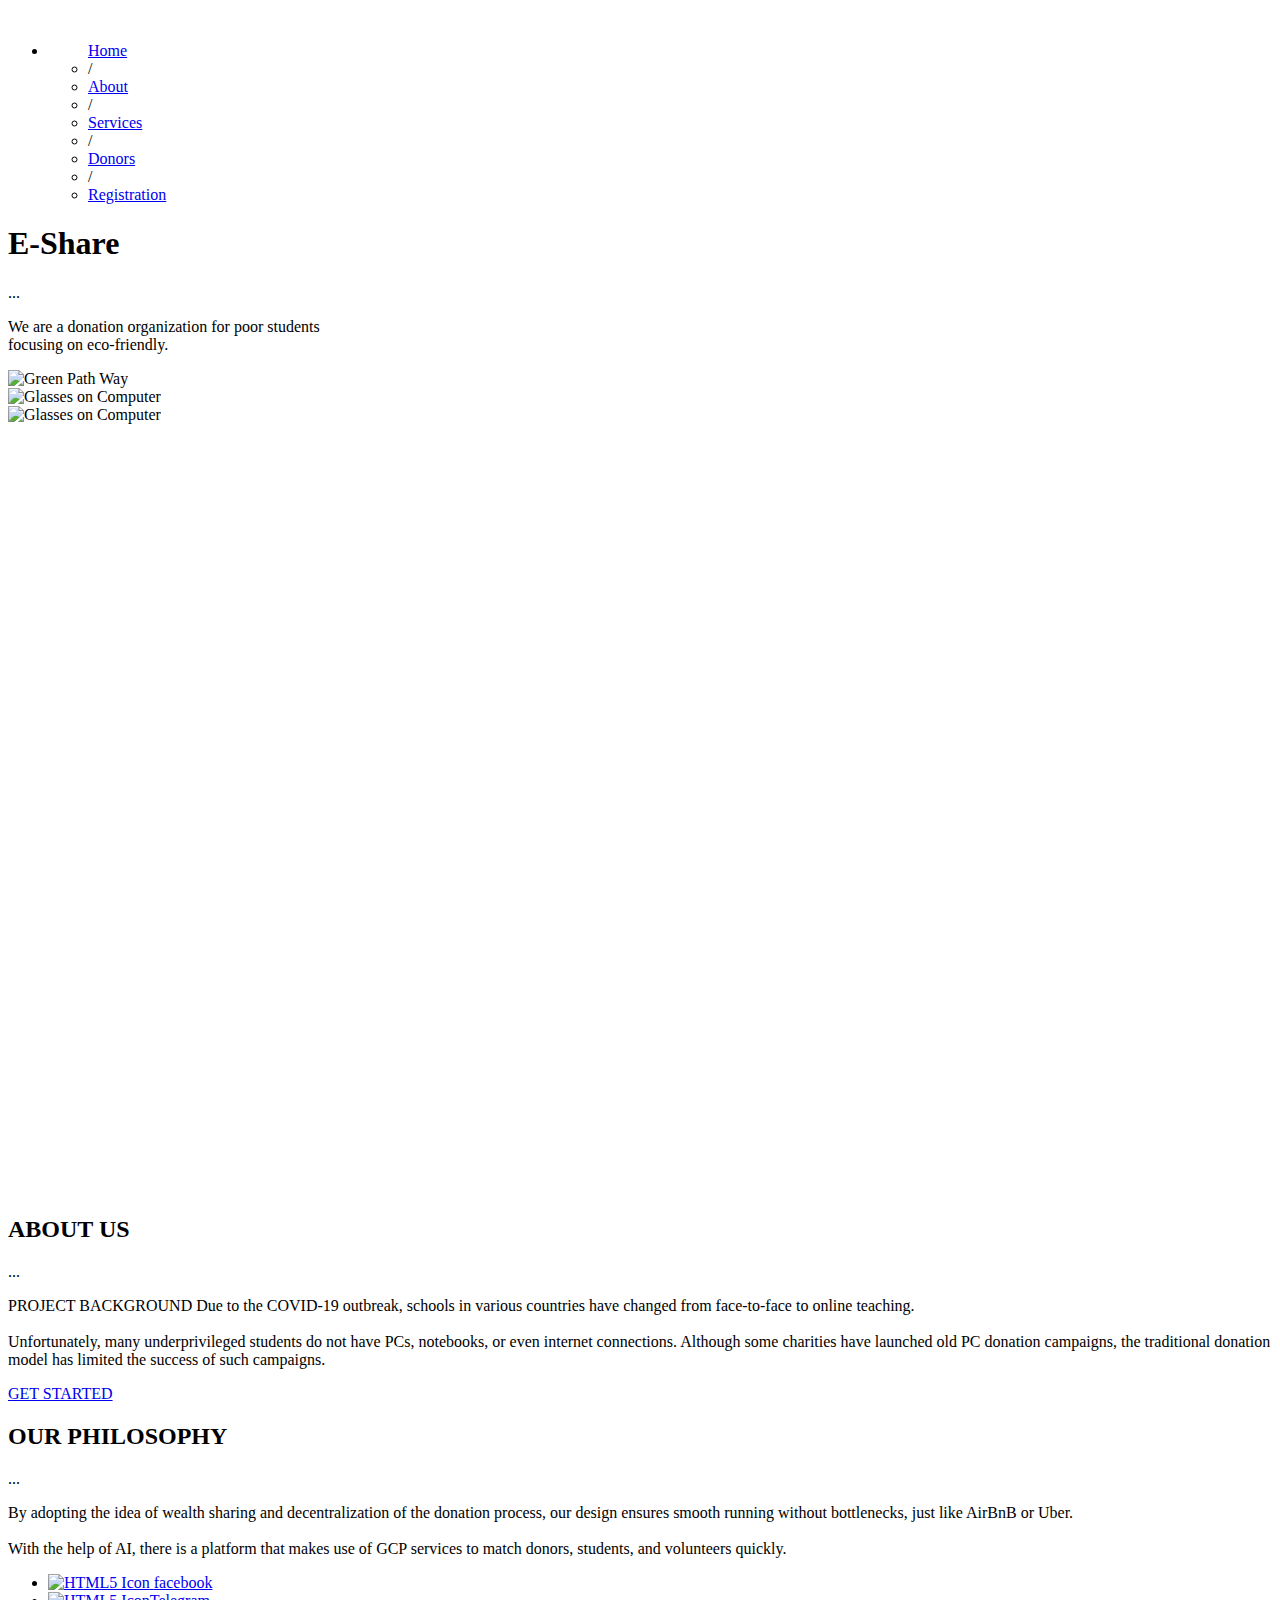
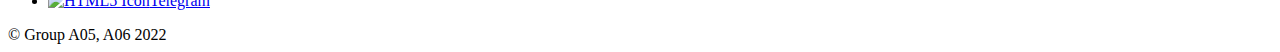
==== about.html @ 27f87a5f "Add files via upload" ====
<!DOCTYPE html>

<html>
    <head>
        <title>E-Share</title>
        <meta charset="UTF-8">
        <meta name="viewport" content="width=device-width">
        <meta name="viewport" content="initial-scale = 1.0, maximum-scale = 1.0, user-scalable = no, width = device-width">

        <!-- Pace.js -->
        <script src="js/pace.js" type="text/javascript"> </script>
        
        <!-- Foundations 5 Stylesheet-->
        <link href="css/foundation.css" type="text/css" rel="stylesheet" media="screen" />
        
        <!-- Normalize-->
        <link href="css/normalize.css" type="text/css" rel="stylesheet" media="screen" />
        
        <!-- Source Sans Pro Google Web Font-->
        <link href='http://fonts.googleapis.com/css?family=Source+Sans+Pro:400,600,700,400italic,600italic,700italic&subset=latin,vietnamese,latin-ext' rel='stylesheet' type='text/css'>
        
        <!-- Font Awesome Web Font Icons-->
        <link href="css/font-awesome.min.css" type="text/css" rel="stylesheet" media="screen" />
        
        <!-- General Stylesheet-->
        <link href="css/style.css" type="text/css" rel="stylesheet" media="screen" />
        
        <!-- jQuery Library 1.11.0 -->
        <script type="text/javascript" src="js/jquery-1.11.0.min.js"> </script>
        
        <!-- Modernizr v2.7.1 -->
        <script src="js/modernizr.js" type="text/javascript"> </script>
        
        <!-- Foundations 5 -->
        <script src="js/foundation.min.js" type="text/javascript"> </script>

        <!-- Caroufredsel jQuery Plugin -->
        <script src="js/jquery.carouFredSel-6.2.1-packed.js" type="text/javascript"> </script>
        
        <!-- Isotope jQuery Plugin -->
        <script src="js/jquery.isotope.js" type="text/javascript"> </script>
        
        <!-- Appear Plugin -->
        <script src="js/appear.js" type="text/javascript"> </script>
        
        <!-- General Initialization -->
        <script src="js/general.js" type="text/javascript"> </script>
        
    </head>

    <!--Google Translate-->
    <div id="google_translate_element"></div>
        
    <script type="text/javascript">
        function googleTranslateElementInit() {
            new google.translate.TranslateElement(
            {pageLanguage: 'en'},
            'google_translate_element'
            );
        }
    </script>

        <script type="text/javascript" src="https://translate.google.com/translate_a/element.js?cb=googleTranslateElementInit"></script>
    <!--End of Google Translate-->

    
    <body id="home">

       <!-- Back to Top Button --> 
       <a href="#home" class="scroll backtotop">
           <i class="fa fa-angle-up"> </i>
       </a>
        
       <!-- Start of Header --> 
       <header> 
           <div class="row"> 
               <div class="large-4 medium-12 column"> 
                   <div class="logoholder">
                       <a href="#home" class="scroll"><img src="images/logo.png" alt="" title=""></a>
                   </div>
               </div>
               <div class="large-8 medium-12 column">
                <div class="collapse navbar-collapse tm-nav" id="navbar-nav"></div>
                   <nav> 
                    <ul class="navbar-nav text-uppercase">
                        <li class="nav-item">
                            <ul>
                            <a class="nav-link tm-nav-link" href="index.html">Home</a>
                           <li>/</li>
                           <li><a class="nav-link tm-nav-link" href="about.html">About</a></li>
                           <li>/</li>
                           <li><a class="nav-link tm-nav-link" href="Service.html">Services</a></li>
                           <li>/</li>
                           <li><a class="nav-link tm-nav-link" href="List of Donors.html">Donors</a></li>
                           <li>/</li>
                           <li><a class="nav-link tm-nav-link" href="Registration.html">Registration</a></li>
                       </ul>
                   </nav>
               </div>       
               	              
               <div class="large-12 column">
                   <div class="sep"> </div>
               </div>
               
           </div>
       </header>
       <!-- End of Header -->
       

       
       
       
<!-- Start of About --> 
<section class="about" id="about">
    <div class="row"> 
        
        <div class="large-8 large-centered column">
            <div class="title">
                <h1>E-Share</h1>
                <span>...</span>
                <p>We are a donation organization for poor students<br/>focusing on eco-friendly.</p>
            </div>
        </div>
        
        <div class="large-4 hide-for-medium-only hide-for-small-only column start"> 
            <div class="imageholder">
                <img src="images/greenpathway.jpg" alt="Green Path Way" title="Green Path Way">
            </div>
        </div>
        
        <div class="large-8 medium-9 large-uncentered medium-centered small-centered column">
            <div class="sliderHolder">
                 <div class="slider">
                     <div class="slide"><img src="images/glassesoncomputer.jpg" alt="Glasses on Computer" title="Glasses on Computer" class="item"></div>
                     <div class="slide"><img src="images/macontable.jpg" alt="Glasses on Computer" title="Glasses on Computer" class="item"></div>
                 </div>

                <div class="bannerNav">
                    <a href="#" class="prev"> <i class="fa fa-angle-left"> </i></a>
                    <a href="#" class="next"> <i class="fa fa-angle-right"> </i></a>
                </div>
            </div>
        </div>
        

        <!--Data Studio-->
        <iframe width="1024" height="768" src="https://datastudio.google.com/embed/reporting/55cf2f0c-a8d3-400e-86ed-2564112a33fb/page/tEnnC" frameborder="0" style="border:0" allowfullscreen></iframe>
        <!--End of Data Studio-->

        <div class="large-6 medium-6 column"> 
            <article>
                <div class="smallTitle">
                     <h2>ABOUT US</h2>
                     <span>...</span>
                </div>
                <p>
                    PROJECT BACKGROUND Due to the COVID-19 outbreak, schools in various countries have changed from face-to-face to online teaching.
                    <br/><br/>
                    Unfortunately, many underprivileged students do not have PCs, notebooks, or even internet connections. Although some charities have launched old PC donation campaigns, the traditional donation model has limited the success of such campaigns.
                </p>
                <a href="Service.html" class="cta">GET STARTED</a>
            </article>
        </div>
        
        <div class="large-6 medium-6 column"> 
            <article>
                <div class="smallTitle">
                     <h2>OUR PHILOSOPHY</h2>
                     <span>...</span>
                </div>
                <p>
                    By adopting the idea of wealth sharing and decentralization of the donation process, our design ensures smooth running without bottlenecks, just like AirBnB or Uber.
                    <br/><br/>
                    With the help of AI, there is a platform that makes use of GCP services to match donors, students, and volunteers quickly.
                </p>
            </article>
        </div>
    
    </div>
</section>
<!-- End of About -->


    
<!-- Start of Footer -->
<footer>
    <div class="row">
        <div class="large-6 medium-12 column">
            <ul class="social fa-ul"> 
                 <li><a href="https://www.facebook.com/people/E-Share/100087292005600/"><img src="images/FB.png" alt="HTML5 Icon" width="15" height="15"> <span>facebook<span></a></li>
                 <li><a href="https://t.me/E_Share_Bot"><img src="images/Telegram_logo.png" alt="HTML5 Icon" width="15" height="15"><span>Telegram<span></a></li>              
            </ul>
        </div>
        <div class="large-6 medium-12 column">
            <div class="copyright">
                © Group A05, A06 2022
            </div>   
        </div>
    </div>
</footer>
<!-- End of Footer -->
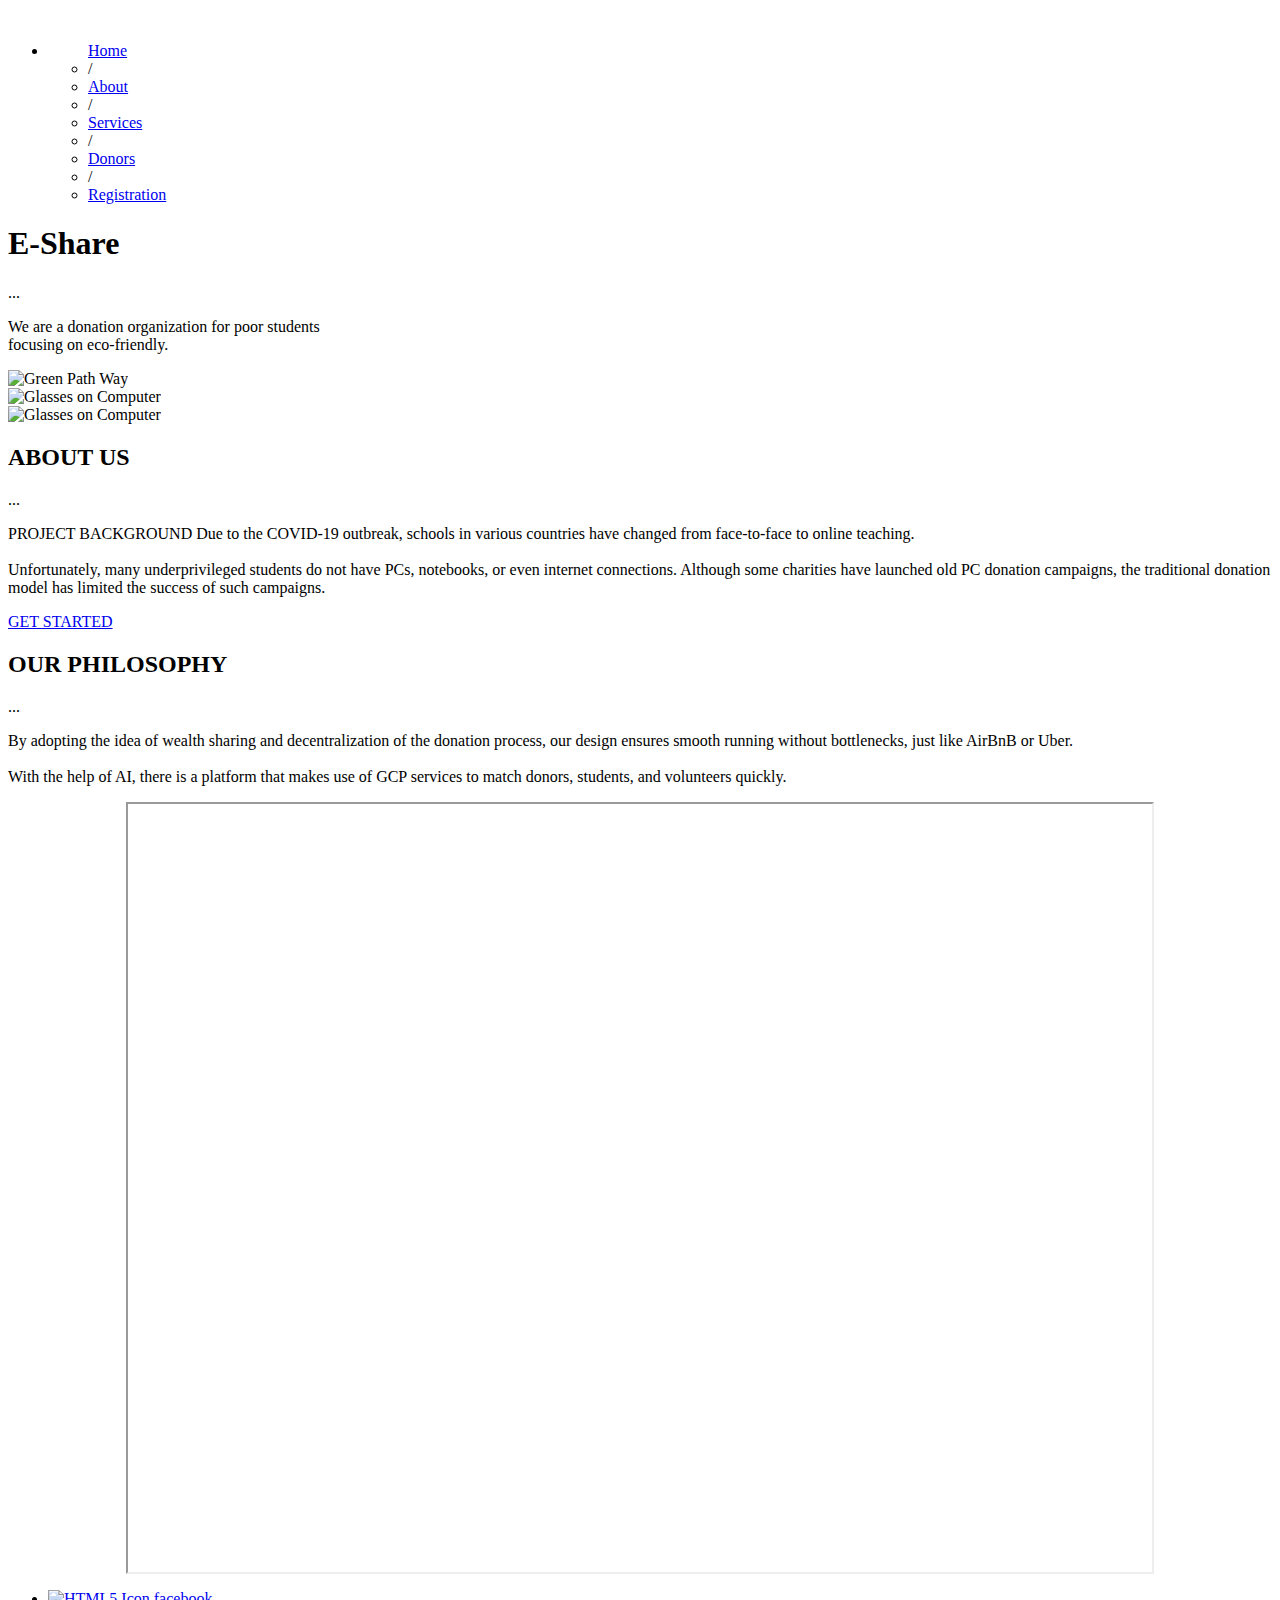
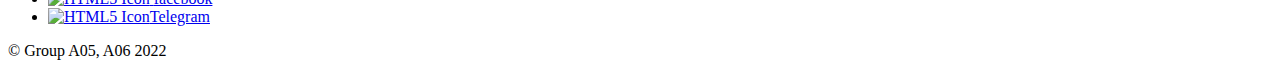
==== commit 10743877: "Add files via upload" ====
--- a/about.html
+++ b/about.html
@@ -1,201 +1,207 @@
-<!DOCTYPE html>
-
-<html>
-    <head>
-        <title>E-Share</title>
-        <meta charset="UTF-8">
-        <meta name="viewport" content="width=device-width">
-        <meta name="viewport" content="initial-scale = 1.0, maximum-scale = 1.0, user-scalable = no, width = device-width">
-
-        <!-- Pace.js -->
-        <script src="js/pace.js" type="text/javascript"> </script>
-        
-        <!-- Foundations 5 Stylesheet-->
-        <link href="css/foundation.css" type="text/css" rel="stylesheet" media="screen" />
-        
-        <!-- Normalize-->
-        <link href="css/normalize.css" type="text/css" rel="stylesheet" media="screen" />
-        
-        <!-- Source Sans Pro Google Web Font-->
-        <link href='http://fonts.googleapis.com/css?family=Source+Sans+Pro:400,600,700,400italic,600italic,700italic&subset=latin,vietnamese,latin-ext' rel='stylesheet' type='text/css'>
-        
-        <!-- Font Awesome Web Font Icons-->
-        <link href="css/font-awesome.min.css" type="text/css" rel="stylesheet" media="screen" />
-        
-        <!-- General Stylesheet-->
-        <link href="css/style.css" type="text/css" rel="stylesheet" media="screen" />
-        
-        <!-- jQuery Library 1.11.0 -->
-        <script type="text/javascript" src="js/jquery-1.11.0.min.js"> </script>
-        
-        <!-- Modernizr v2.7.1 -->
-        <script src="js/modernizr.js" type="text/javascript"> </script>
-        
-        <!-- Foundations 5 -->
-        <script src="js/foundation.min.js" type="text/javascript"> </script>
-
-        <!-- Caroufredsel jQuery Plugin -->
-        <script src="js/jquery.carouFredSel-6.2.1-packed.js" type="text/javascript"> </script>
-        
-        <!-- Isotope jQuery Plugin -->
-        <script src="js/jquery.isotope.js" type="text/javascript"> </script>
-        
-        <!-- Appear Plugin -->
-        <script src="js/appear.js" type="text/javascript"> </script>
-        
-        <!-- General Initialization -->
-        <script src="js/general.js" type="text/javascript"> </script>
-        
-    </head>
-
-    <!--Google Translate-->
-    <div id="google_translate_element"></div>
-        
-    <script type="text/javascript">
-        function googleTranslateElementInit() {
-            new google.translate.TranslateElement(
-            {pageLanguage: 'en'},
-            'google_translate_element'
-            );
-        }
-    </script>
-
-        <script type="text/javascript" src="https://translate.google.com/translate_a/element.js?cb=googleTranslateElementInit"></script>
-    <!--End of Google Translate-->
-
-    
-    <body id="home">
-
-       <!-- Back to Top Button --> 
-       <a href="#home" class="scroll backtotop">
-           <i class="fa fa-angle-up"> </i>
-       </a>
-        
-       <!-- Start of Header --> 
-       <header> 
-           <div class="row"> 
-               <div class="large-4 medium-12 column"> 
-                   <div class="logoholder">
-                       <a href="#home" class="scroll"><img src="images/logo.png" alt="" title=""></a>
-                   </div>
-               </div>
-               <div class="large-8 medium-12 column">
-                <div class="collapse navbar-collapse tm-nav" id="navbar-nav"></div>
-                   <nav> 
-                    <ul class="navbar-nav text-uppercase">
-                        <li class="nav-item">
-                            <ul>
-                            <a class="nav-link tm-nav-link" href="index.html">Home</a>
-                           <li>/</li>
-                           <li><a class="nav-link tm-nav-link" href="about.html">About</a></li>
-                           <li>/</li>
-                           <li><a class="nav-link tm-nav-link" href="Service.html">Services</a></li>
-                           <li>/</li>
-                           <li><a class="nav-link tm-nav-link" href="List of Donors.html">Donors</a></li>
-                           <li>/</li>
-                           <li><a class="nav-link tm-nav-link" href="Registration.html">Registration</a></li>
-                       </ul>
-                   </nav>
-               </div>       
-               	              
-               <div class="large-12 column">
-                   <div class="sep"> </div>
-               </div>
-               
-           </div>
-       </header>
-       <!-- End of Header -->
-       
-
-       
-       
-       
-<!-- Start of About --> 
-<section class="about" id="about">
-    <div class="row"> 
-        
-        <div class="large-8 large-centered column">
-            <div class="title">
-                <h1>E-Share</h1>
-                <span>...</span>
-                <p>We are a donation organization for poor students<br/>focusing on eco-friendly.</p>
-            </div>
-        </div>
-        
-        <div class="large-4 hide-for-medium-only hide-for-small-only column start"> 
-            <div class="imageholder">
-                <img src="images/greenpathway.jpg" alt="Green Path Way" title="Green Path Way">
-            </div>
-        </div>
-        
-        <div class="large-8 medium-9 large-uncentered medium-centered small-centered column">
-            <div class="sliderHolder">
-                 <div class="slider">
-                     <div class="slide"><img src="images/glassesoncomputer.jpg" alt="Glasses on Computer" title="Glasses on Computer" class="item"></div>
-                     <div class="slide"><img src="images/macontable.jpg" alt="Glasses on Computer" title="Glasses on Computer" class="item"></div>
-                 </div>
-
-                <div class="bannerNav">
-                    <a href="#" class="prev"> <i class="fa fa-angle-left"> </i></a>
-                    <a href="#" class="next"> <i class="fa fa-angle-right"> </i></a>
-                </div>
-            </div>
-        </div>
-        
-
-        <!--Data Studio-->
-        <iframe width="1024" height="768" src="https://datastudio.google.com/embed/reporting/55cf2f0c-a8d3-400e-86ed-2564112a33fb/page/tEnnC" frameborder="0" style="border:0" allowfullscreen></iframe>
-        <!--End of Data Studio-->
-
-        <div class="large-6 medium-6 column"> 
-            <article>
-                <div class="smallTitle">
-                     <h2>ABOUT US</h2>
-                     <span>...</span>
-                </div>
-                <p>
-                    PROJECT BACKGROUND Due to the COVID-19 outbreak, schools in various countries have changed from face-to-face to online teaching.
-                    <br/><br/>
-                    Unfortunately, many underprivileged students do not have PCs, notebooks, or even internet connections. Although some charities have launched old PC donation campaigns, the traditional donation model has limited the success of such campaigns.
-                </p>
-                <a href="Service.html" class="cta">GET STARTED</a>
-            </article>
-        </div>
-        
-        <div class="large-6 medium-6 column"> 
-            <article>
-                <div class="smallTitle">
-                     <h2>OUR PHILOSOPHY</h2>
-                     <span>...</span>
-                </div>
-                <p>
-                    By adopting the idea of wealth sharing and decentralization of the donation process, our design ensures smooth running without bottlenecks, just like AirBnB or Uber.
-                    <br/><br/>
-                    With the help of AI, there is a platform that makes use of GCP services to match donors, students, and volunteers quickly.
-                </p>
-            </article>
-        </div>
-    
-    </div>
-</section>
-<!-- End of About -->
-
-
-    
-<!-- Start of Footer -->
-<footer>
-    <div class="row">
-        <div class="large-6 medium-12 column">
-            <ul class="social fa-ul"> 
-                 <li><a href="https://www.facebook.com/people/E-Share/100087292005600/"><img src="images/FB.png" alt="HTML5 Icon" width="15" height="15"> <span>facebook<span></a></li>
-                 <li><a href="https://t.me/E_Share_Bot"><img src="images/Telegram_logo.png" alt="HTML5 Icon" width="15" height="15"><span>Telegram<span></a></li>              
-            </ul>
-        </div>
-        <div class="large-6 medium-12 column">
-            <div class="copyright">
-                © Group A05, A06 2022
-            </div>   
-        </div>
-    </div>
-</footer>
+<!DOCTYPE html>
+
+<html>
+    <head>
+        <title>E-Share</title>
+        <meta charset="UTF-8">
+        <meta name="viewport" content="width=device-width">
+        <meta name="viewport" content="initial-scale = 1.0, maximum-scale = 1.0, user-scalable = no, width = device-width">
+
+        <!-- Pace.js -->
+        <script src="js/pace.js" type="text/javascript"> </script>
+        
+        <!-- Foundations 5 Stylesheet-->
+        <link href="css/foundation.css" type="text/css" rel="stylesheet" media="screen" />
+        
+        <!-- Normalize-->
+        <link href="css/normalize.css" type="text/css" rel="stylesheet" media="screen" />
+        
+        <!-- Source Sans Pro Google Web Font-->
+        <link href='http://fonts.googleapis.com/css?family=Source+Sans+Pro:400,600,700,400italic,600italic,700italic&subset=latin,vietnamese,latin-ext' rel='stylesheet' type='text/css'>
+        
+        <!-- Font Awesome Web Font Icons-->
+        <link href="css/font-awesome.min.css" type="text/css" rel="stylesheet" media="screen" />
+        
+        <!-- General Stylesheet-->
+        <link href="css/style.css" type="text/css" rel="stylesheet" media="screen" />
+        
+        <!-- jQuery Library 1.11.0 -->
+        <script type="text/javascript" src="js/jquery-1.11.0.min.js"> </script>
+        
+        <!-- Modernizr v2.7.1 -->
+        <script src="js/modernizr.js" type="text/javascript"> </script>
+        
+        <!-- Foundations 5 -->
+        <script src="js/foundation.min.js" type="text/javascript"> </script>
+
+        <!-- Caroufredsel jQuery Plugin -->
+        <script src="js/jquery.carouFredSel-6.2.1-packed.js" type="text/javascript"> </script>
+        
+        <!-- Isotope jQuery Plugin -->
+        <script src="js/jquery.isotope.js" type="text/javascript"> </script>
+        
+        <!-- Appear Plugin -->
+        <script src="js/appear.js" type="text/javascript"> </script>
+        
+        <!-- General Initialization -->
+        <script src="js/general.js" type="text/javascript"> </script>
+        
+    </head>
+        
+    <script type="text/javascript">
+        function googleTranslateElementInit() {
+            new google.translate.TranslateElement(
+            {pageLanguage: 'en'},
+            'google_translate_element'
+            );
+        }
+    </script>
+
+        <script type="text/javascript" src="https://translate.google.com/translate_a/element.js?cb=googleTranslateElementInit"></script>
+    <!--End of Google Translate-->
+
+    
+    <body id="home">
+
+       <!-- Back to Top Button --> 
+       <a href="#home" class="scroll backtotop">
+           <i class="fa fa-angle-up"> </i>
+       </a>
+        
+       <!-- Start of Header --> 
+       <header> 
+           <div class="row"> 
+               <div class="large-4 medium-12 column"> 
+                   <div class="logoholder">
+                       <a href="#home" class="scroll"><img src="images/logo.png" alt="" title=""></a>
+                   </div>
+               </div>
+               <div class="large-8 medium-12 column">
+                <div class="collapse navbar-collapse tm-nav" id="navbar-nav"></div>
+                   <nav> 
+                    <ul class="navbar-nav text-uppercase">
+                        <li class="nav-item">
+                            <ul>
+                            <a class="nav-link tm-nav-link" href="index.html">Home</a>
+                           <li>/</li>
+                           <li><a class="nav-link tm-nav-link" href="about.html">About</a></li>
+                           <li>/</li>
+                           <li><a class="nav-link tm-nav-link" href="Service.html">Services</a></li>
+                           <li>/</li>
+                           <li><a class="nav-link tm-nav-link" href="List of Donors.html">Donors</a></li>
+                           <li>/</li>
+                           <li><a class="nav-link tm-nav-link" href="Registration.html">Registration</a></li>
+                       </ul>
+                   </nav>
+               </div>       
+               	              
+               <div class="large-12 column">
+                   <div class="sep"> </div>
+               </div>
+               
+           </div>
+       </header>
+       <!-- End of Header -->
+       
+
+        
+<!-- Start of About --> 
+<section class="about" id="about">
+    <div class="row"> 
+        
+        <div class="large-8 large-centered column">
+            <div class="title">
+                <h1>E-Share</h1>
+                <span>...</span>
+                <p>We are a donation organization for poor students<br/>focusing on eco-friendly.</p>
+            </div>
+        </div>
+        
+        <div class="large-4 hide-for-medium-only hide-for-small-only column start"> 
+            <div class="imageholder">
+                <img src="images/greenpathway.jpg" alt="Green Path Way" title="Green Path Way">
+            </div>
+        </div>
+        
+        <div class="large-8 medium-9 large-uncentered medium-centered small-centered column">
+            <div class="sliderHolder">
+                 <div class="slider">
+                     <div class="slide"><img src="images/glassesoncomputer.jpg" alt="Glasses on Computer" title="Glasses on Computer" class="item"></div>
+                     <div class="slide"><img src="images/macontable.jpg" alt="Glasses on Computer" title="Glasses on Computer" class="item"></div>
+                 </div>
+
+                <div class="bannerNav">
+                    <a href="#" class="prev"> <i class="fa fa-angle-left"> </i></a>
+                    <a href="#" class="next"> <i class="fa fa-angle-right"> </i></a>
+                </div>
+            </div>
+        </div>
+        
+        <div class="large-6 medium-6 column"> 
+            <article>
+                <div class="smallTitle">
+                     <h2>ABOUT US</h2>
+                     <span>...</span>
+                </div>
+                <p>
+                    PROJECT BACKGROUND Due to the COVID-19 outbreak, schools in various countries have changed from face-to-face to online teaching.
+                    <br/><br/>
+                    Unfortunately, many underprivileged students do not have PCs, notebooks, or even internet connections. Although some charities have launched old PC donation campaigns, the traditional donation model has limited the success of such campaigns.
+                </p>
+                <a href="Service.html" class="cta">GET STARTED</a>
+            </article>
+        </div>
+        
+        <div class="large-6 medium-6 column"> 
+            <article>
+                <div class="smallTitle">
+                     <h2>OUR PHILOSOPHY</h2>
+                     <span>...</span>
+                </div>
+                <p>
+                    By adopting the idea of wealth sharing and decentralization of the donation process, our design ensures smooth running without bottlenecks, just like AirBnB or Uber.
+                    <br/><br/>
+                    With the help of AI, there is a platform that makes use of GCP services to match donors, students, and volunteers quickly.
+                </p>
+            </article>
+        </div>
+    
+    </div>
+</section>
+<!-- End of About -->
+
+<!--CSS Data studio-->
+<style>
+iframe {
+
+    display : block;
+    
+    margin : 0 auto;
+    
+    }
+</style>
+<!--End of CSS Data studio-->
+
+       <!--Data Studio-->
+       <iframe width="1024" height="768" src="https://datastudio.google.com/embed/reporting/6ebdef5e-db94-4c61-89cf-b29ef0e66e82/page/tEnnC" frameborder="10" style="border:10" allowfullscreen></iframe>
+       <!--End of Data Studio-->  
+
+
+<!-- Start of Footer -->
+<footer>
+    <div class="row">
+        <div class="large-4 medium-12 column">
+            <ul class="social fa-ul"> 
+                 <li><a href="https://www.facebook.com/people/E-Share/100087292005600/"><img src="images/FB.png" alt="HTML5 Icon" width="15" height="15"> <span>facebook<span></a></li>
+                 <li><a href="https://t.me/E_Share_Bot"><img src="images/Telegram_logo.png" alt="HTML5 Icon" width="15" height="15"><span>Telegram<span></a></li>              
+            </ul>
+        </div>
+        <div id="google_translate_element" class="large-4 medium-12 column"></div>
+        <div class="large-4 medium-12 column">
+            <div class="copyright">
+                © Group A05, A06 2022
+            </div>   
+        </div>
+    </div>
+</footer>
 <!-- End of Footer -->